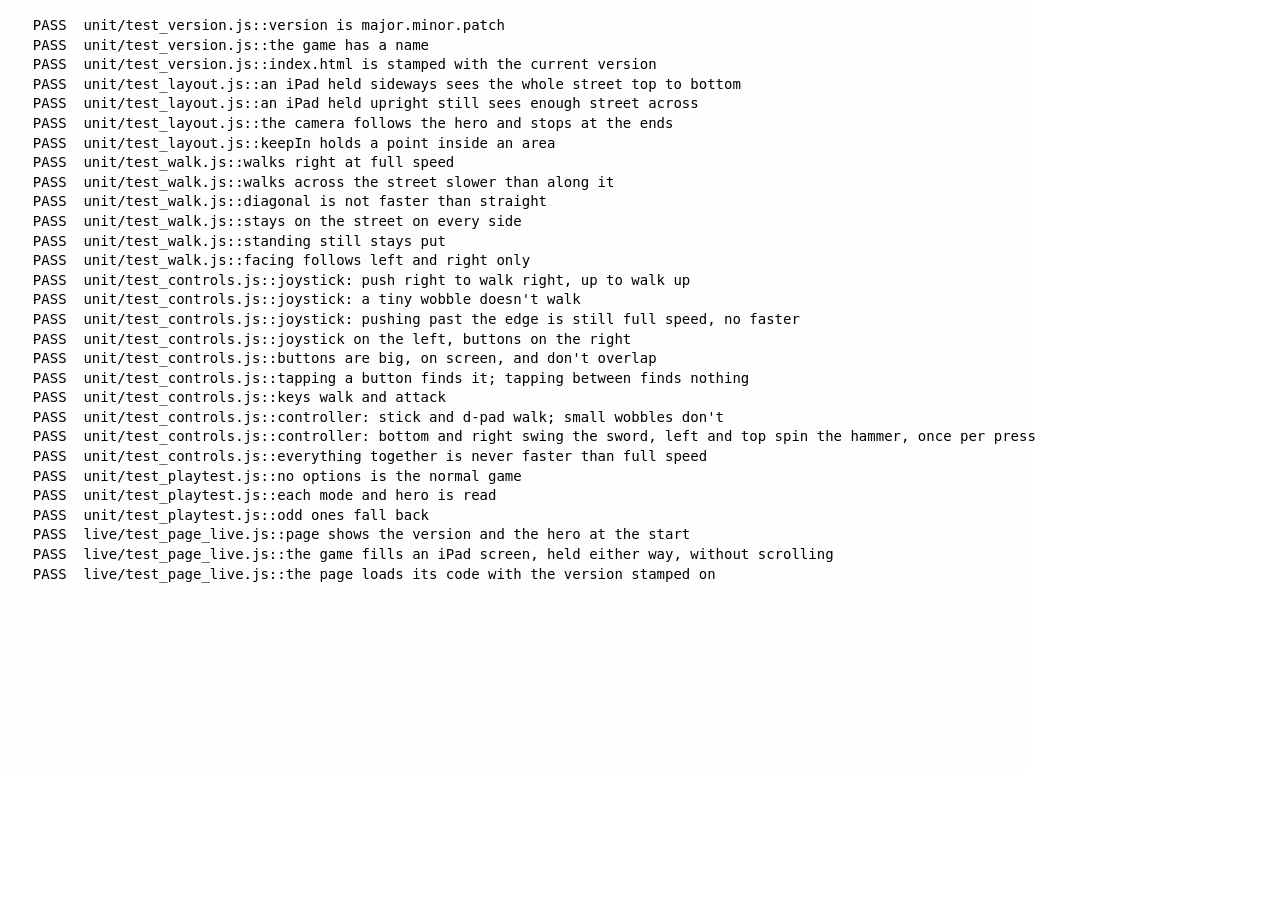
==== tests/index.html @ 183cc0a6 "feat: Charlie's game as a web page for his iPad: the street and walking (v0.9.0) Gareth asked for th" ====
<!doctype html>
<html lang="en-GB">
<head>
  <meta charset="utf-8">
  <title>Tests</title>
  <style>
    body { font: 14px/1.4 ui-monospace, Menlo, monospace; margin: 16px; }
    /* On screen but almost invisible: browsers pause animation in frames
       placed off-screen. */
    iframe { position: fixed; left: 0; top: 0; opacity: 0.02; pointer-events: none; z-index: -1; }
  </style>
</head>
<body>
  <pre id="out">Running...</pre>
  <script type="module">
    import { run } from "./framework.js";
    // Every test file. A new file must be added here to run.
    const FILES = [
      "unit/test_version.js",
      "unit/test_layout.js",
      "unit/test_walk.js",
      "unit/test_controls.js",
      "unit/test_playtest.js",
      "live/test_page_live.js",
      "live/test_walk_live.js",
    ];
    run(FILES);
  </script>
</body>
</html>
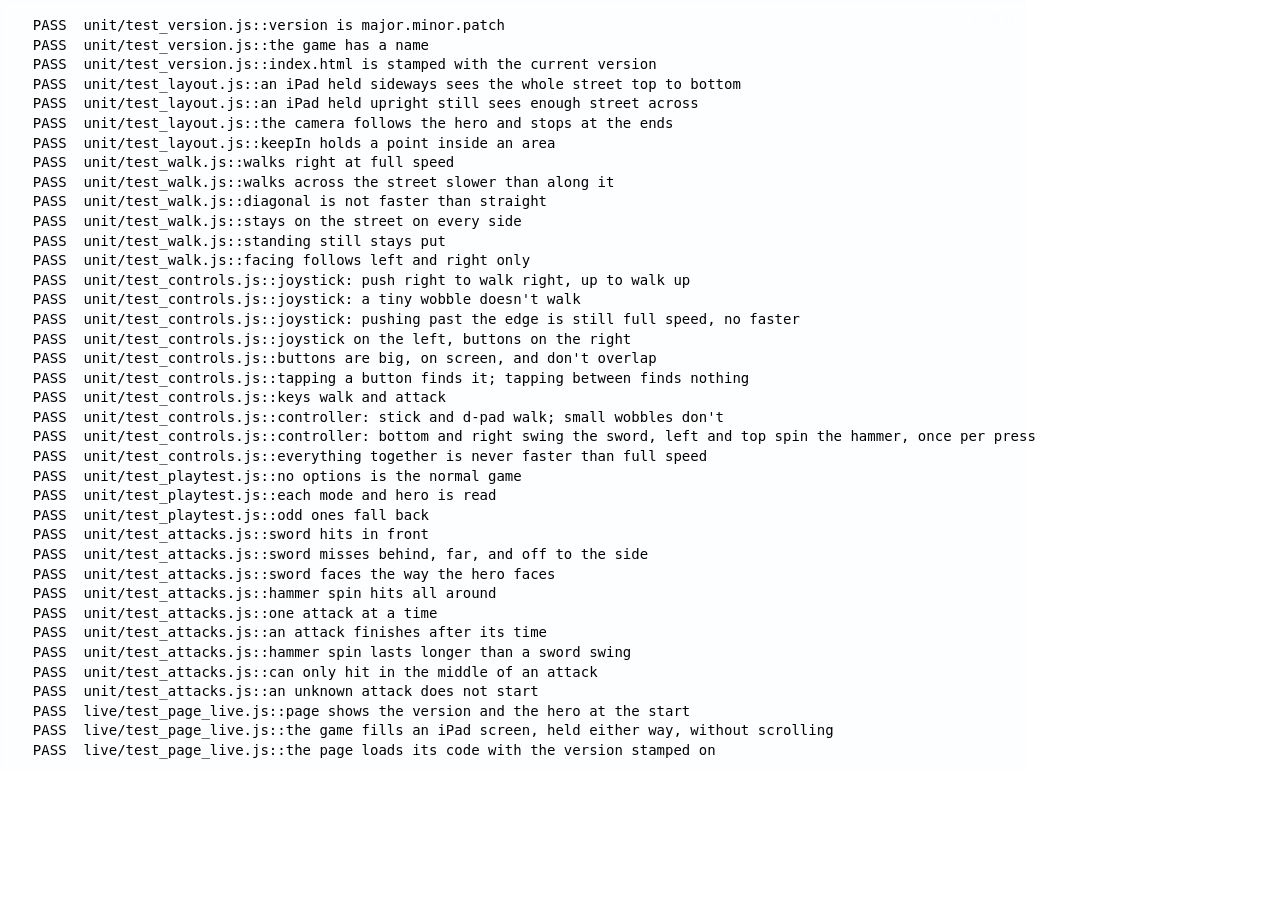
==== commit 6eddbad8: "feat: sword and hammer buttons on the iPad (v0.10.0) Phase 4, step 2. js/attacks.js carries the Godo" ====
--- a/tests/index.html
+++ b/tests/index.html
@@ -21,8 +21,10 @@
       "unit/test_walk.js",
       "unit/test_controls.js",
       "unit/test_playtest.js",
+      "unit/test_attacks.js",
       "live/test_page_live.js",
       "live/test_walk_live.js",
+      "live/test_attack_live.js",
     ];
     run(FILES);
   </script>
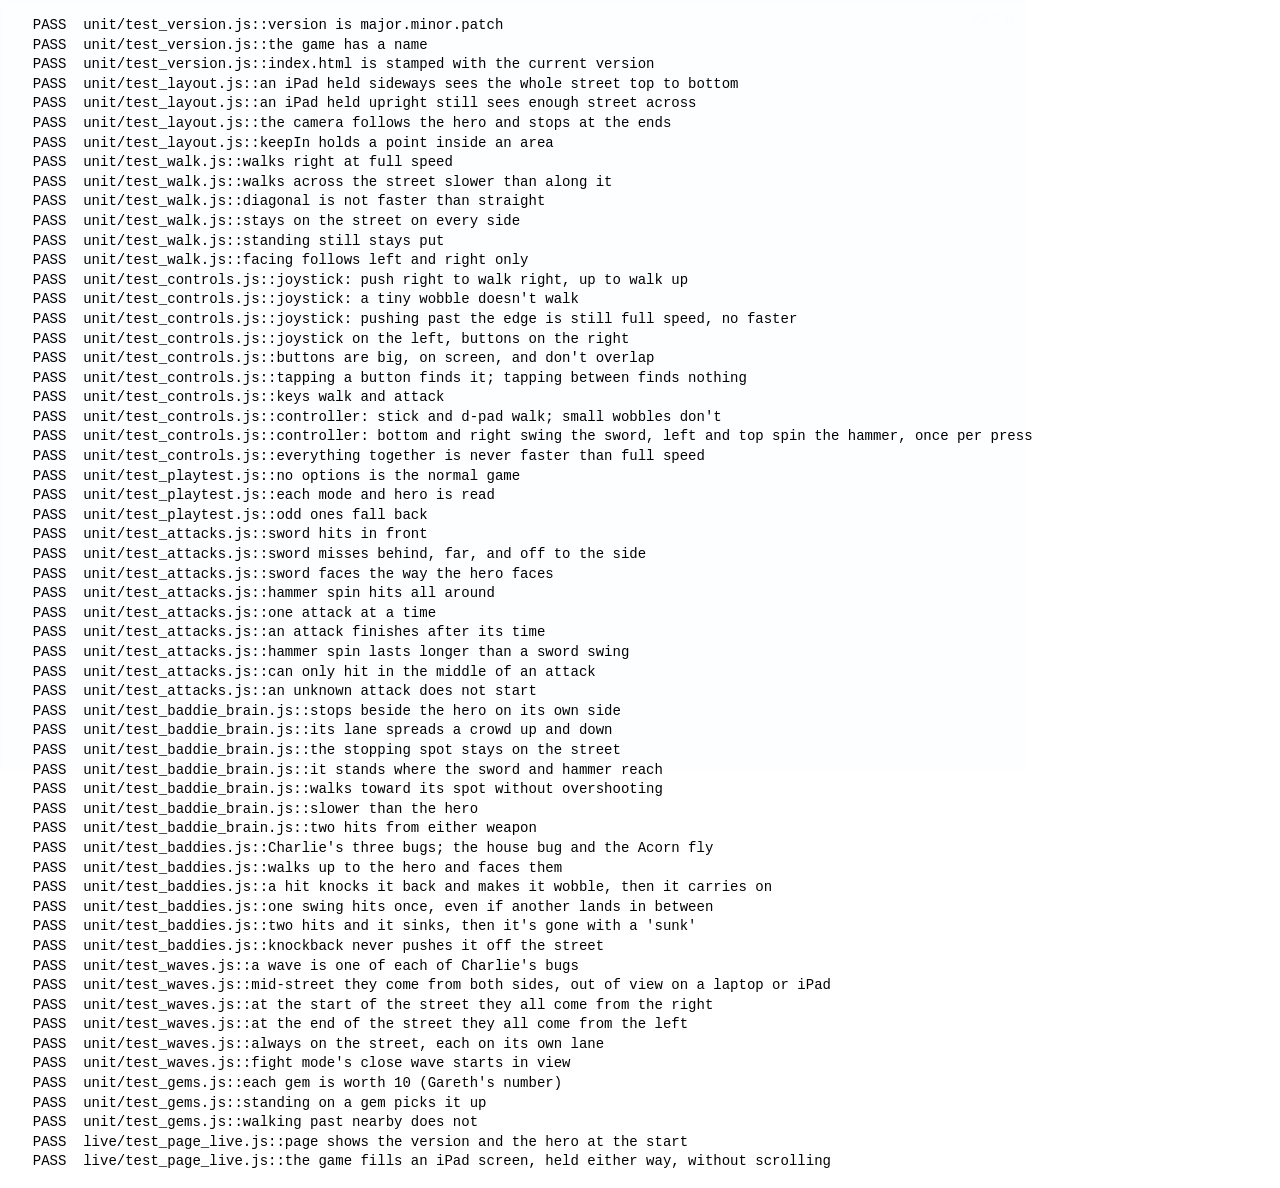
==== commit 7a9055c1: "feat: Charlie's three bugs, sinking into the ground, and gems (v0.11.0) Phase 4, step 3, with Charli" ====
--- a/tests/index.html
+++ b/tests/index.html
@@ -22,9 +22,14 @@
       "unit/test_controls.js",
       "unit/test_playtest.js",
       "unit/test_attacks.js",
+      "unit/test_baddie_brain.js",
+      "unit/test_baddies.js",
+      "unit/test_waves.js",
+      "unit/test_gems.js",
       "live/test_page_live.js",
       "live/test_walk_live.js",
       "live/test_attack_live.js",
+      "live/test_fight_live.js",
     ];
     run(FILES);
   </script>
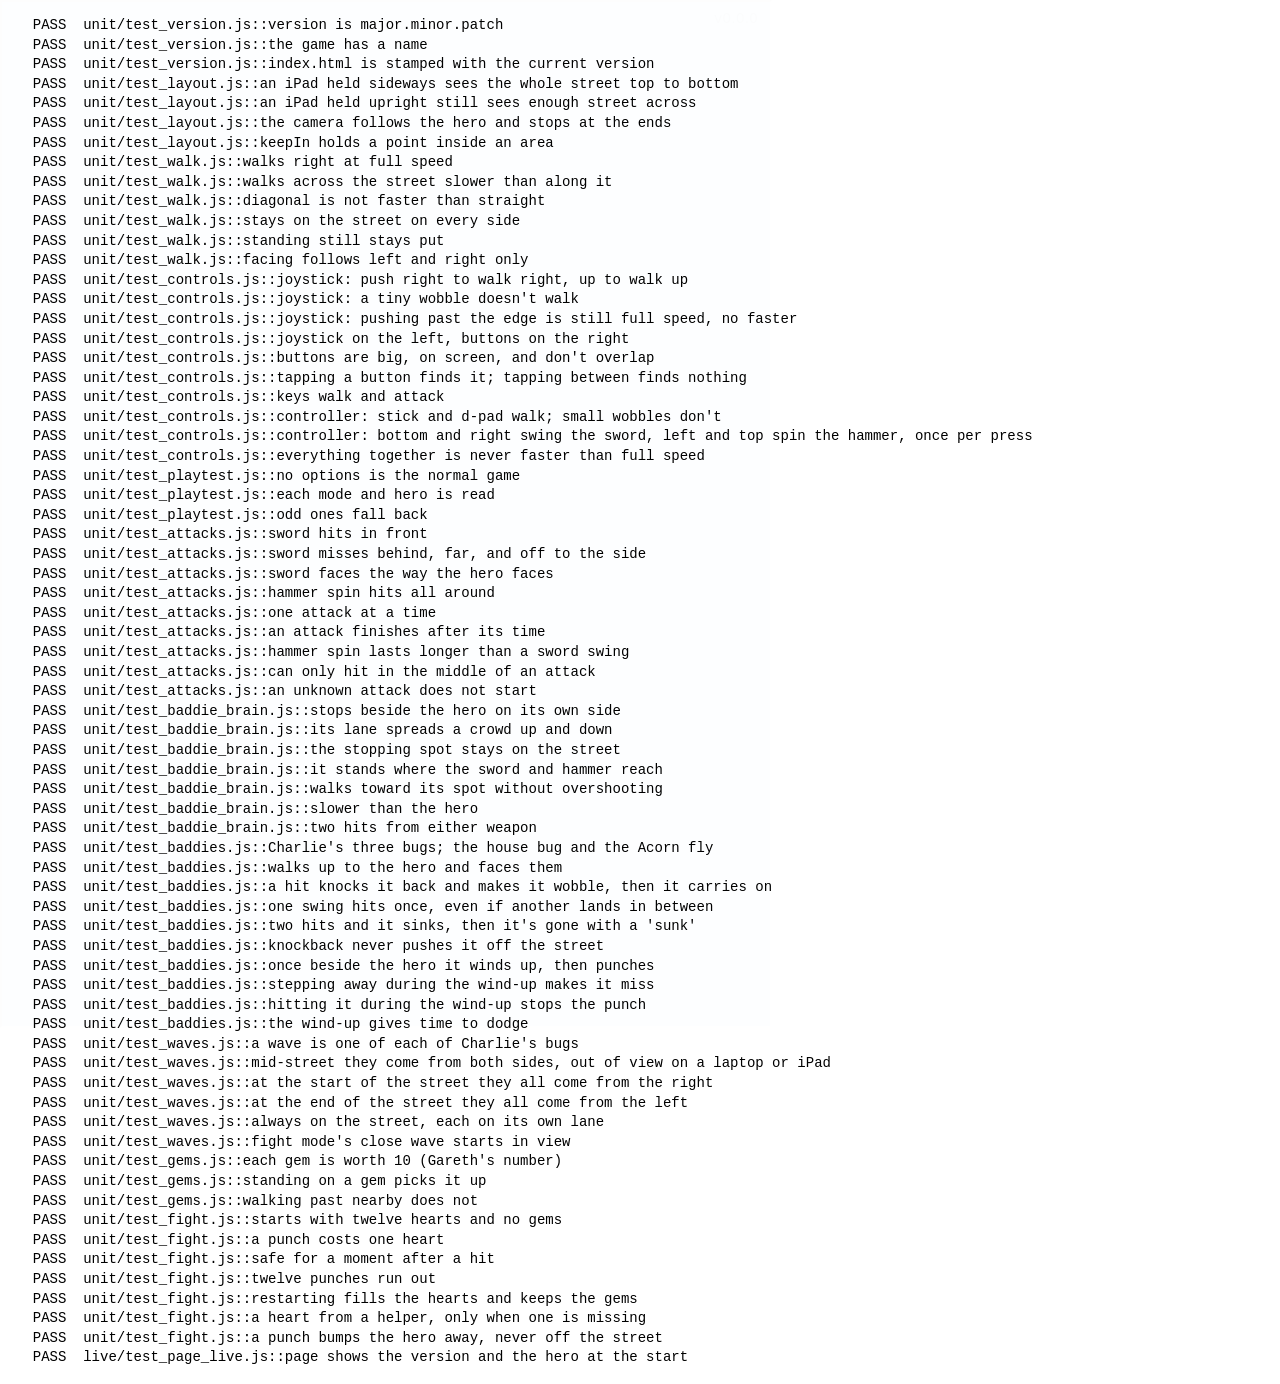
==== commit 06a3b8b0: "feat: the bugs punch back; 12 hearts; out of hearts restarts the fight (v0.12.0) Phase 4, step 4, ca" ====
--- a/tests/index.html
+++ b/tests/index.html
@@ -26,10 +26,12 @@
       "unit/test_baddies.js",
       "unit/test_waves.js",
       "unit/test_gems.js",
+      "unit/test_fight.js",
       "live/test_page_live.js",
       "live/test_walk_live.js",
       "live/test_attack_live.js",
       "live/test_fight_live.js",
+      "live/test_hearts_live.js",
     ];
     run(FILES);
   </script>
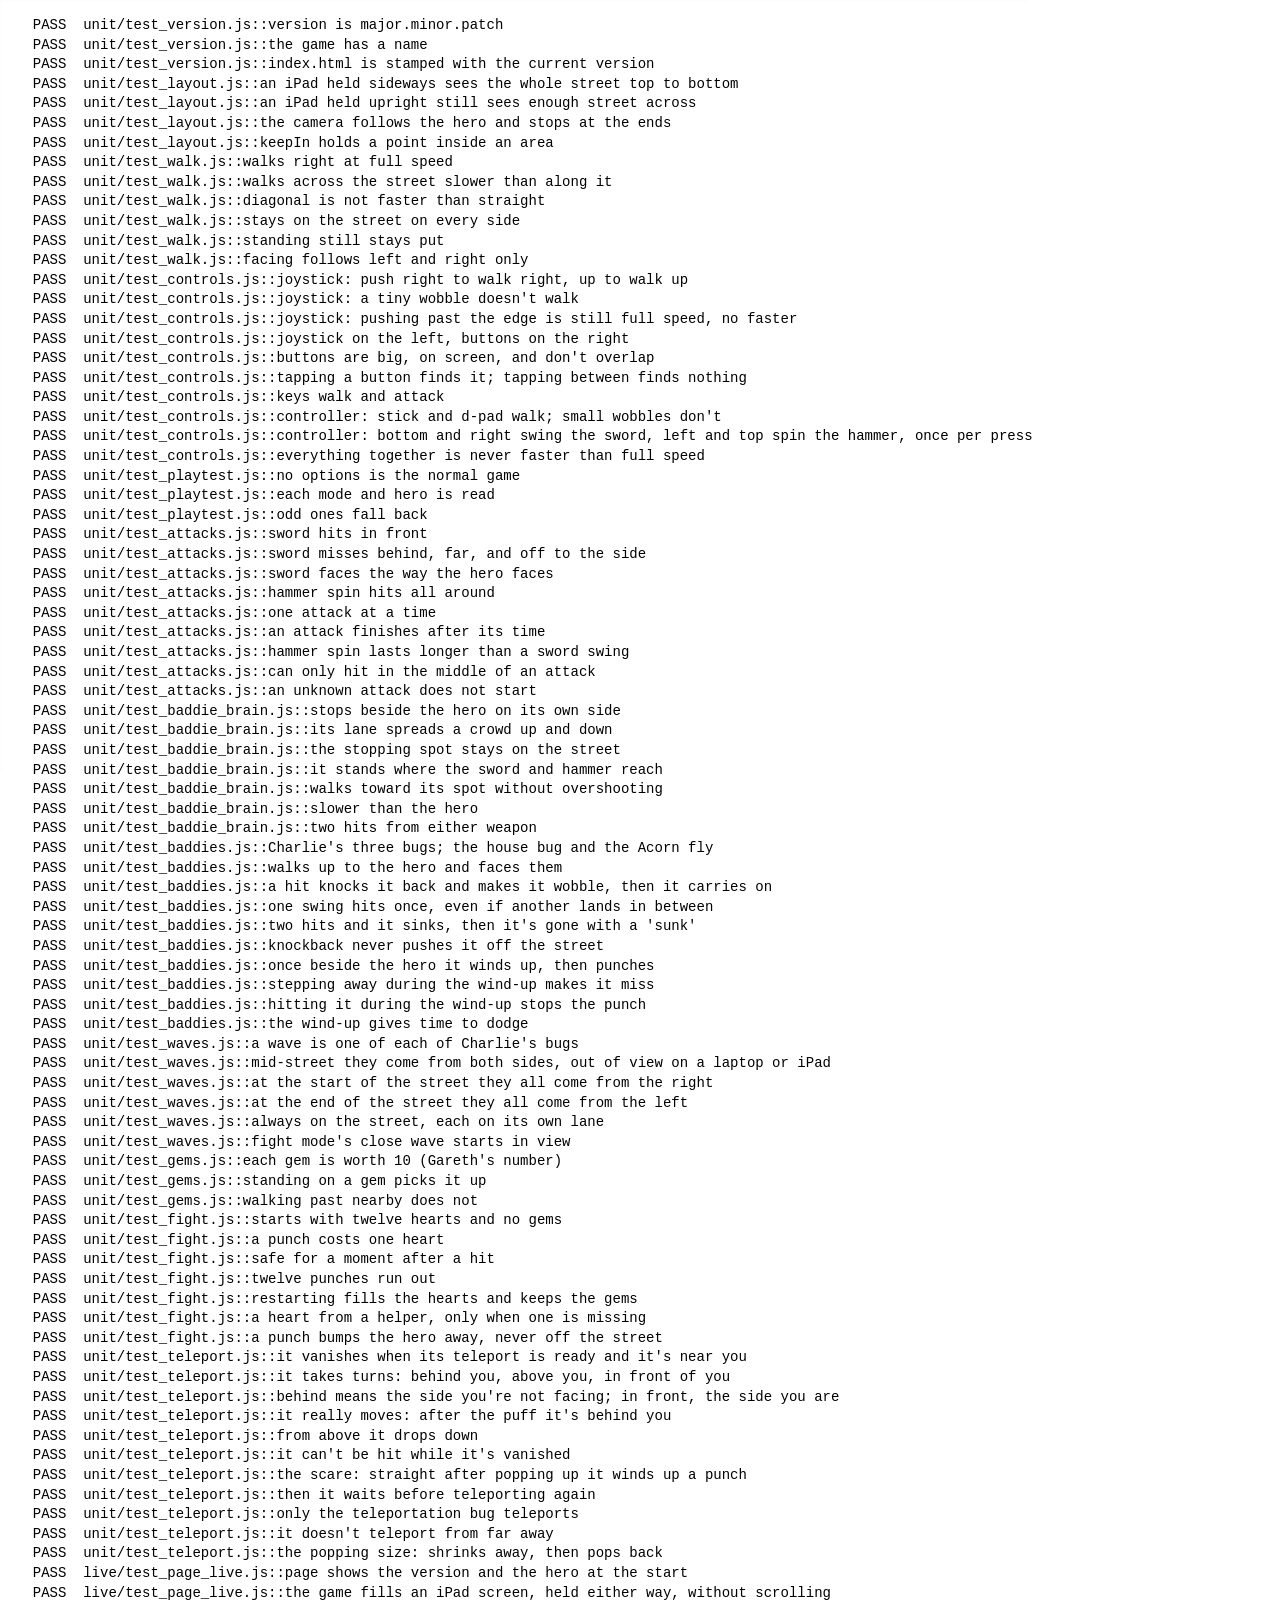
==== commit 3effe1ae: "feat: the teleportation bug teleports: behind, above and in front (v0.13.0) Charlie: "it can telepor" ====
--- a/tests/index.html
+++ b/tests/index.html
@@ -27,6 +27,7 @@
       "unit/test_waves.js",
       "unit/test_gems.js",
       "unit/test_fight.js",
+      "unit/test_teleport.js",
       "live/test_page_live.js",
       "live/test_walk_live.js",
       "live/test_attack_live.js",
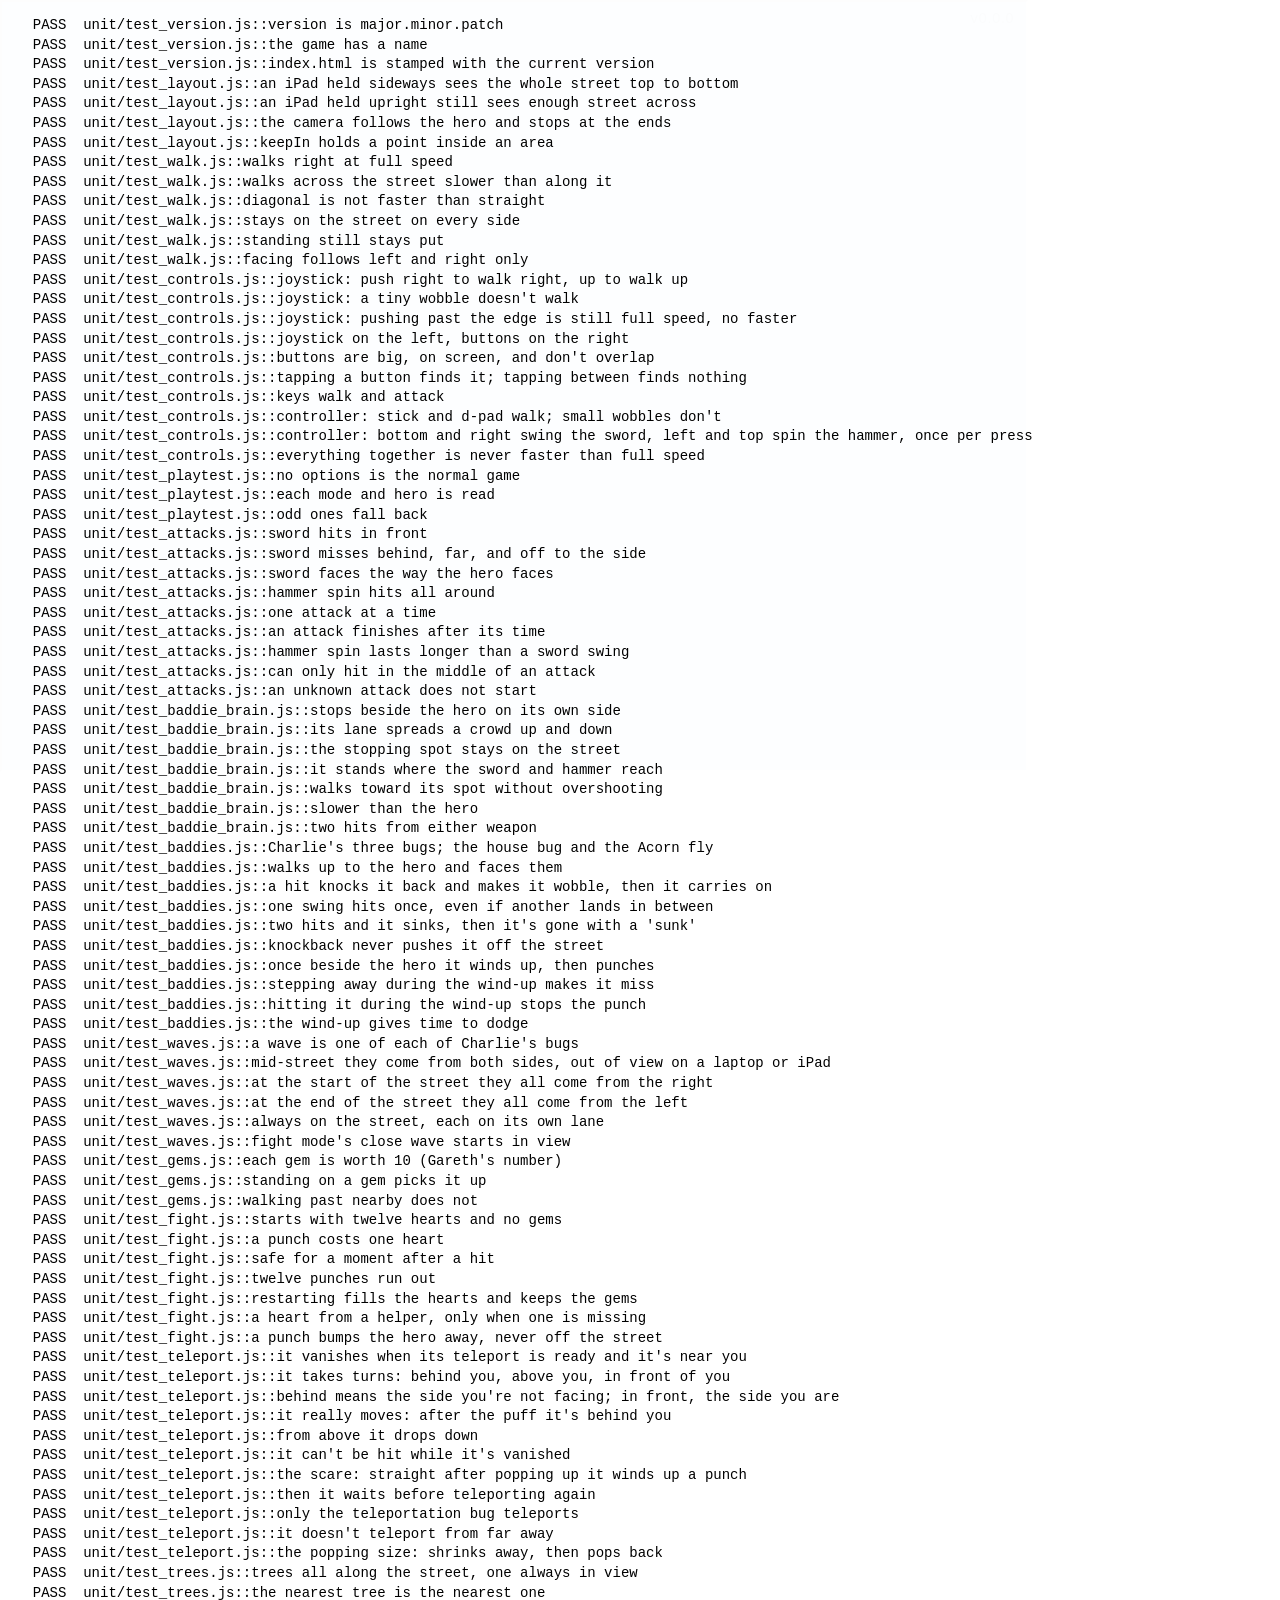
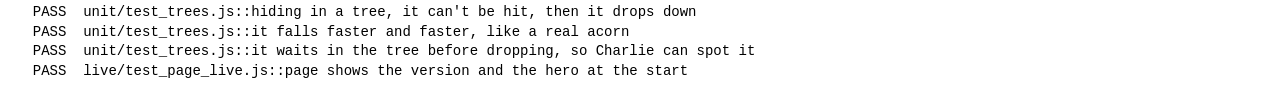
==== commit c4422626: "feat: the Acorn bad guy drops from Charlie's trees (v0.14.0) Charlie: Acorn bad guys "drop from tree" ====
--- a/tests/index.html
+++ b/tests/index.html
@@ -28,6 +28,7 @@
       "unit/test_gems.js",
       "unit/test_fight.js",
       "unit/test_teleport.js",
+      "unit/test_trees.js",
       "live/test_page_live.js",
       "live/test_walk_live.js",
       "live/test_attack_live.js",
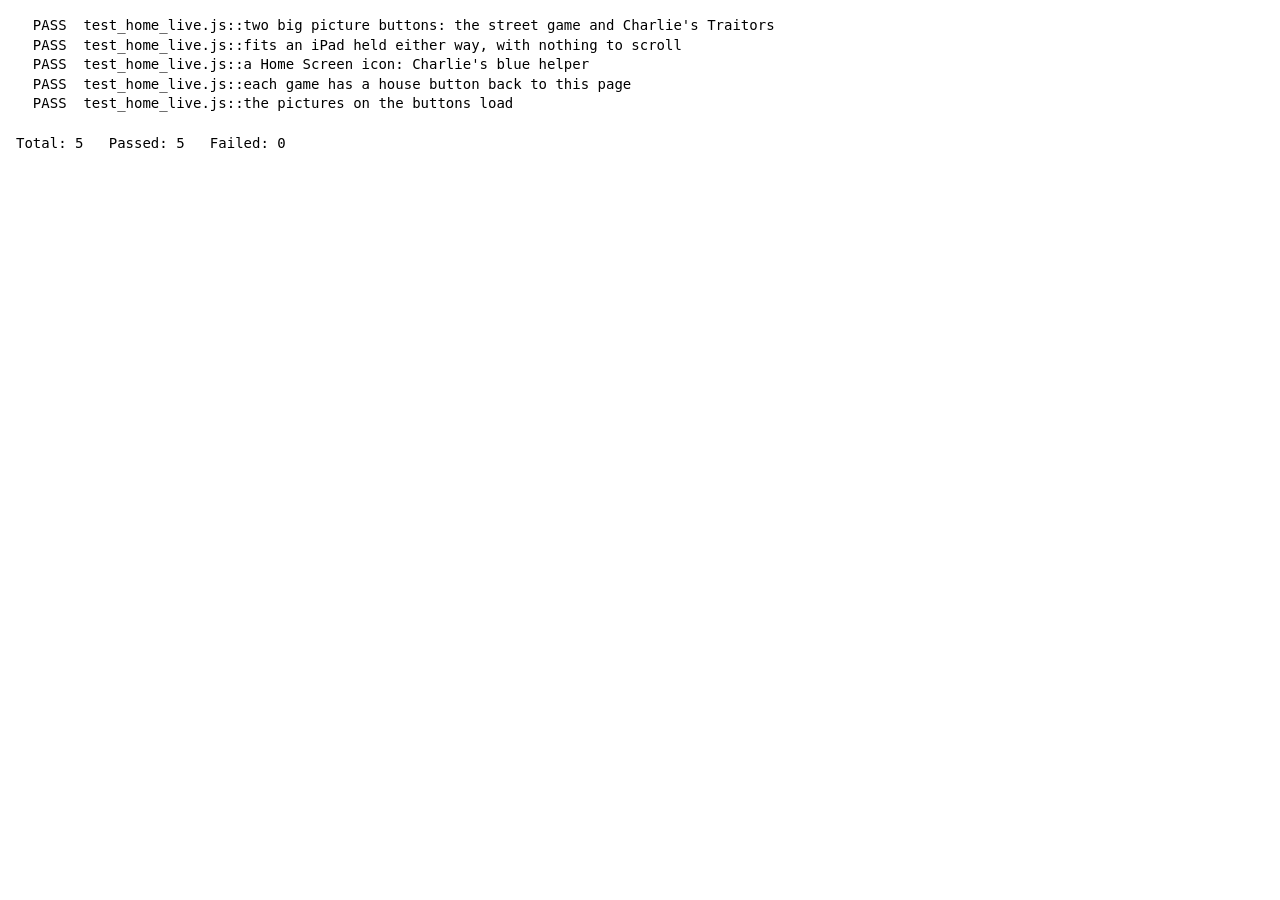
==== commit fd779a55: "feat: Charlie's home page: pick the street game or Charlie's Traitors Gareth: keep the street game, " ====
--- a/tests/index.html
+++ b/tests/index.html
@@ -2,11 +2,9 @@
 <html lang="en-GB">
 <head>
   <meta charset="utf-8">
-  <title>Tests</title>
+  <title>Home page tests</title>
   <style>
     body { font: 14px/1.4 ui-monospace, Menlo, monospace; margin: 16px; }
-    /* On screen but almost invisible: browsers pause animation in frames
-       placed off-screen. */
     iframe { position: fixed; left: 0; top: 0; opacity: 0.02; pointer-events: none; z-index: -1; }
   </style>
 </head>
@@ -14,26 +12,11 @@
   <pre id="out">Running...</pre>
   <script type="module">
     import { run } from "./framework.js";
-    // Every test file. A new file must be added here to run.
+    // Charlie's home page, where he picks a game. Each game has its own
+    // tests in street/tests and traitors/tests. A new file must be added
+    // here to run.
     const FILES = [
-      "unit/test_version.js",
-      "unit/test_layout.js",
-      "unit/test_walk.js",
-      "unit/test_controls.js",
-      "unit/test_playtest.js",
-      "unit/test_attacks.js",
-      "unit/test_baddie_brain.js",
-      "unit/test_baddies.js",
-      "unit/test_waves.js",
-      "unit/test_gems.js",
-      "unit/test_fight.js",
-      "unit/test_teleport.js",
-      "unit/test_trees.js",
-      "live/test_page_live.js",
-      "live/test_walk_live.js",
-      "live/test_attack_live.js",
-      "live/test_fight_live.js",
-      "live/test_hearts_live.js",
+      "test_home_live.js",
     ];
     run(FILES);
   </script>
